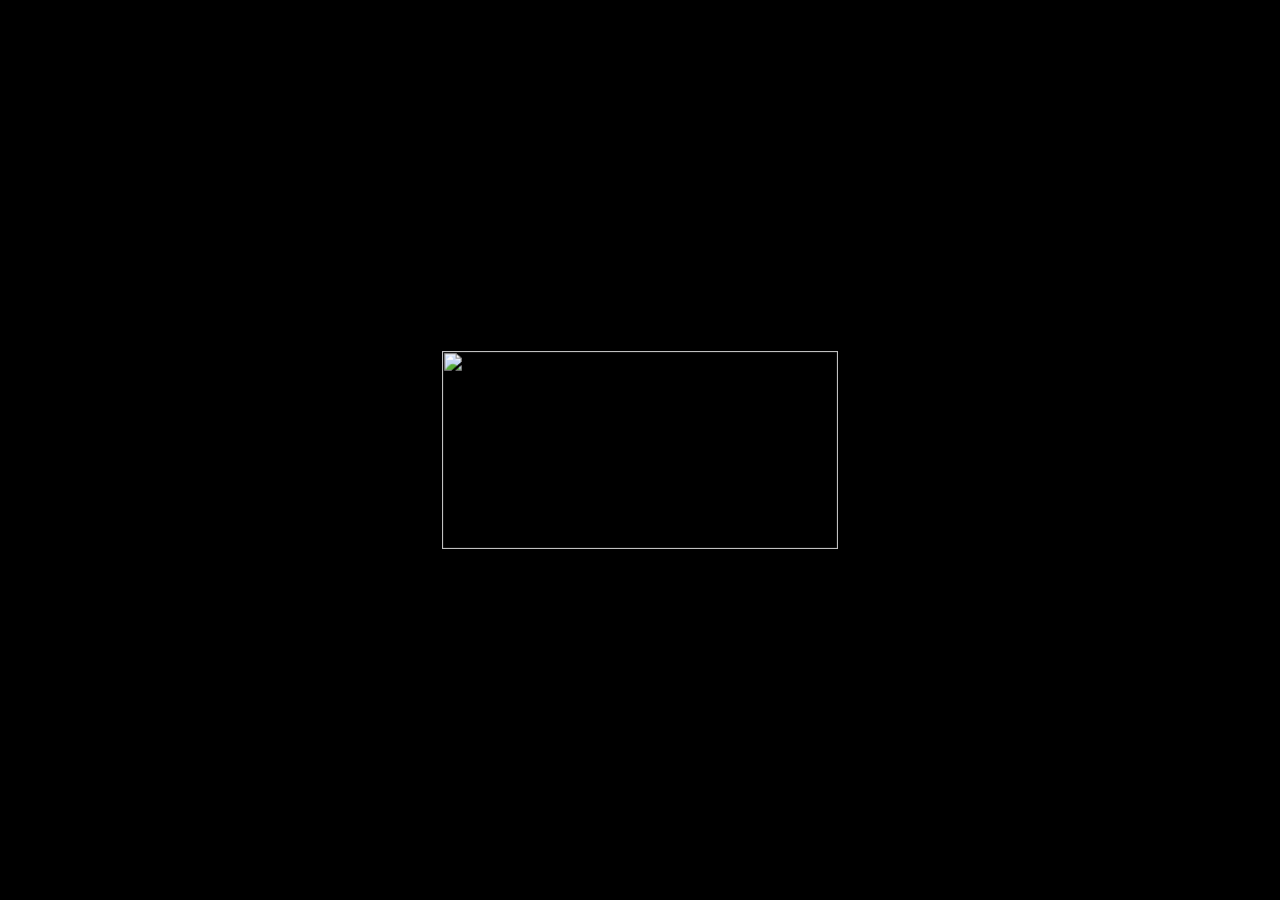
==== index.html @ 0b4e5f92 "changed folder structure" ====
<html>

<head>
  <meta charset="UTF-8">
  <script language="javascript" type="text/javascript" src="lib/p5.js"></script>
  <!-- uncomment lines below to include extra p5 libraries -->
  <script language="javascript" src="./put_in_lib/p5.sound.js"></script>
  <script language="javascript" src="./put_in_lib/planck.min.js"></script>
  <script language="javascript" src="./put_in_lib/p5play.js"></script>
  <script language="javascript" src="./put_in_lib/scenemanager.js"></script>
  <!-- <script language="javascript" src="./put_in_lib/zoom.js"></script> -->
  <!-- <script
    src="https://cdn.jsdelivr.net/gh/RandomGamingDev/VecJs@80c7f0725cada20c05f12c11e7e4aaf38cdca0e2/vec.js"></script>
  <script
    src="https://cdn.jsdelivr.net/gh/RandomGamingDev/Zoomp5js@ff76c6176d0cb565d3755495c4fbec990b144ed1/zoom.js"></script> -->


  <!-- this line removes any default padding and style. you might only need one of these values set. -->
  <style>
    body {
      padding: 50;
      margin: 50;
      overflow-y: hidden;
      overflow-x: hidden;
      background-color: #f1fcff;
    }

    h1 {
      color: #ee9;
      font-size: 20;
    }

    p {
      color: #fa0;
    }

    canvas {
      border:1px solid #3560b2 ;
    }

  </style>

</head>

<body>
  <!-- <h1> SUSPENDED IN A GUST</h1> -->
  <div id="canvas-div"></div>
  <br>
  <script language="javascript" type="text/javascript" src="scenes.js"></script>
  <script language="javascript" type="text/javascript" src="sketch.js" defer></script>
</body>

</html>
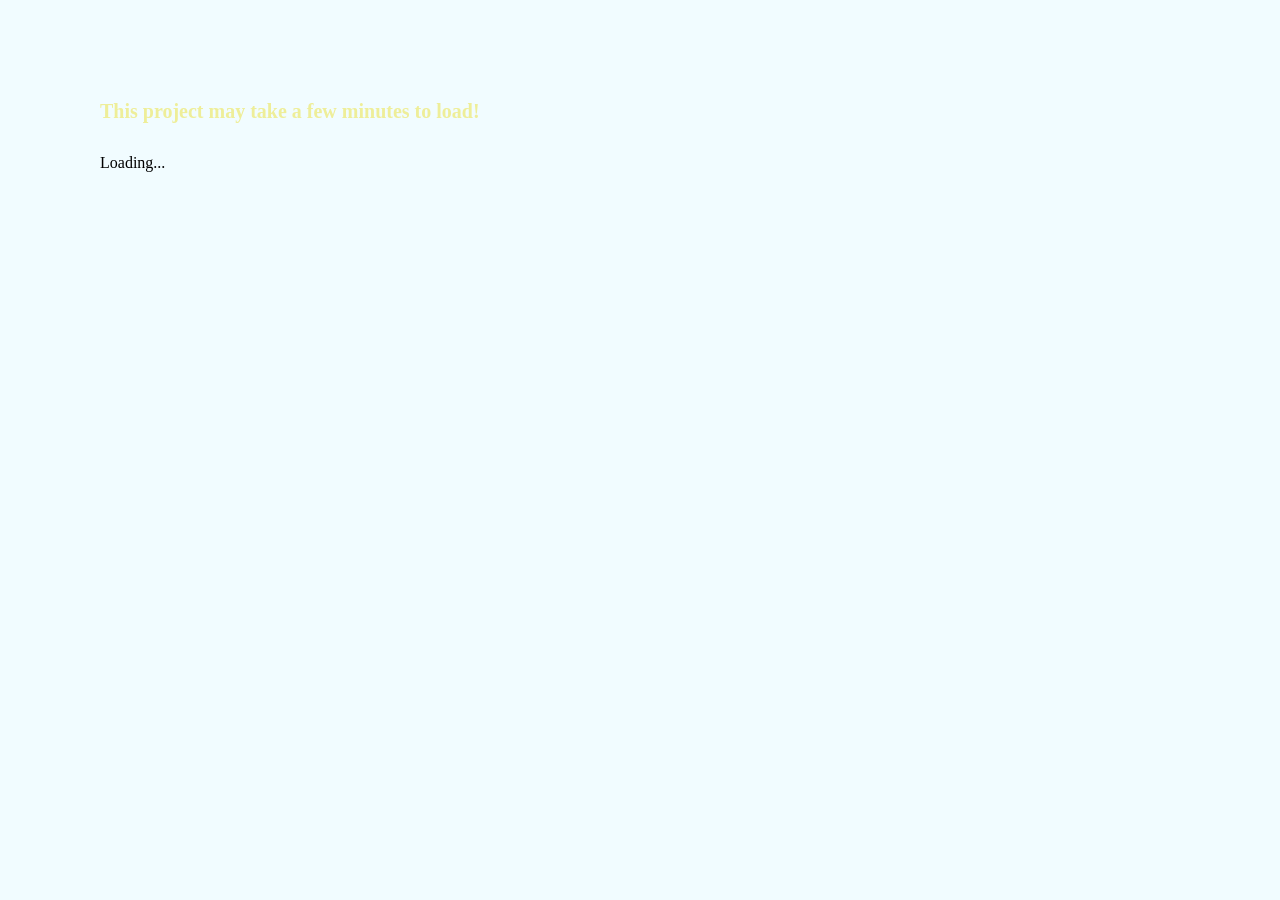
==== commit d5d84fb6: "changed to webp" ====
--- a/index.html
+++ b/index.html
@@ -35,15 +35,16 @@
     }
 
     canvas {
-      border:1px solid #3560b2 ;
+      border: 1px solid #3560b2;
     }
-
   </style>
 
 </head>
 
 <body>
   <!-- <h1> SUSPENDED IN A GUST</h1> -->
+  <div id="loading"><h1>This project may take a few minutes to load!</h1>
+  </div>
   <div id="canvas-div"></div>
   <br>
   <script language="javascript" type="text/javascript" src="scenes.js"></script>
